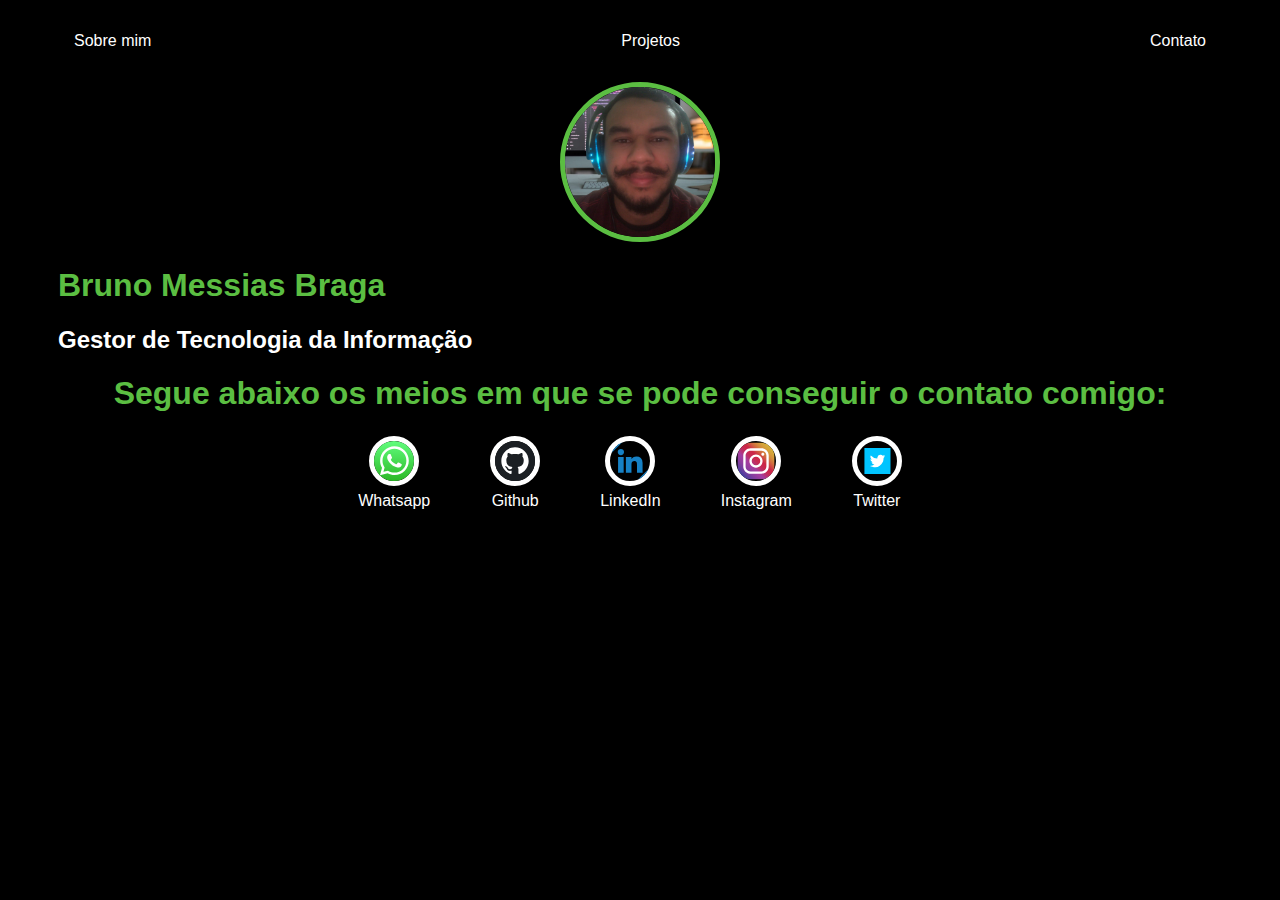
==== contact.html @ 29069614 "commit inicial" ====
<!DOCTYPE html>
<html lang="pt-BR">
<head>
    <meta charset="UTF-8">
    <meta http-equiv="X-UA-Compatible" content="IE=edge">
    <meta name="viewport" content="width=device-width, initial-scale=1.0">
    <title>Bruno Messias - Porfólio</title>
    <link rel="stylesheet" href="estilo.css">
</head>
<body>
  <div class="container">
    <nav>
        <ul>
            <li>  
                <a href="index.html">Sobre mim</a>
            </li>
            <li>
                <a href="projects.html">Projetos</a>
            </li>
            <li>
                <a href="contact.html" > Contato</a>
            </li>
        </ul>
    </nav>
    <header>
        <div class="center" >
            <img src="1-1.png" alt="">
        </div>
        <h1>Bruno Messias Braga</h1>
        <h2>Gestor de Tecnologia da Informação</h2>

    </header>
    <main>
       <h1>Segue abaixo os meios em que se pode conseguir o contato comigo:</h1>
    </main>
    <footer>
        <a href="https://api.whatsapp.com/send?phone=5595981140245" target="_blank">
            <img src="whatsapp.svg" alt="">
            <p>Whatsapp</p>
        </a>
        <a href="https://github.com/brunobmessias" target="_blank">
            <img src="github svg.svg" alt="link para o githubg - figura do gatinho">
            <p>Github</p>
        </a>
        <a href="https://www.linkedin.com/in/bruno-messias-braga-a03565b3/" target="_blank">
            <img src="linkedin.svg" alt="logo linkedin LN">
            <p>LinkedIn</p>
        </a>
        <a href="https://www.instagram.com/brunomessias_/" target="_blank">
            <img src="instagram svg.svg" alt="logo-instagram-camera-colorida">
            <p>Instagram</p>
        </a>
        <a href="https://twitter.com/brunobmessias" target="_blank">
            <img src="twitter-667462.svg" alt="logo-twitter-passaro-azul">
            <p>Twitter</p>
        </a>
    </footer>
  </div>

</body>
</html>
---- estilo.css ----
body{
    font-family: 'Trebuchet MS', 'Lucida Sans Unicode', 'Lucida Grande', 'Lucida Sans', Arial, sans-serif;
    color: white;
    background-color: black;
}
h1{
    color: #5BBE42;
}
ul{
    display: flex;
    justify-content: space-between;
    align-items: center;
    list-style-type: none;
    padding: 16px;
}
ul li a:hover{
    background-color: #5BBE42;
    color: black;
    border-radius: 15%;
    padding: 6px 6px;
}
a{
    text-decoration: none;
    color: #FFF;
}
header img{
    width: 150px;
    height: auto;
    border-radius: 50%;
    border: 5px solid #5BBE42;
}
.center{
   text-align: center;
}
footer img{
    width: 40px;
    height: 40px;
    border-radius: 50%;
    border: 5px solid #fff
}
footer{
    text-align: center;
    display: flex;
    justify-content: center;
}
footer a{
    margin: 20px;
    padding-right: 20px;
    margin-top: 2px;
}
footer p{
    margin-top: 2px;
    margin-bottom: 2px;
}

h3:hover{
    color: #5BBE42;
}
span{
    color: #5BBE42;
}
footer a:hover{
    color: #5BBE42;
}
.container{
    padding: 0px 50px;
}
main img{
    width: 150px;
    height: 150px;
    margin: 0 auto;
    border-radius: 50%;
}
main h1{
    text-align: center;
}
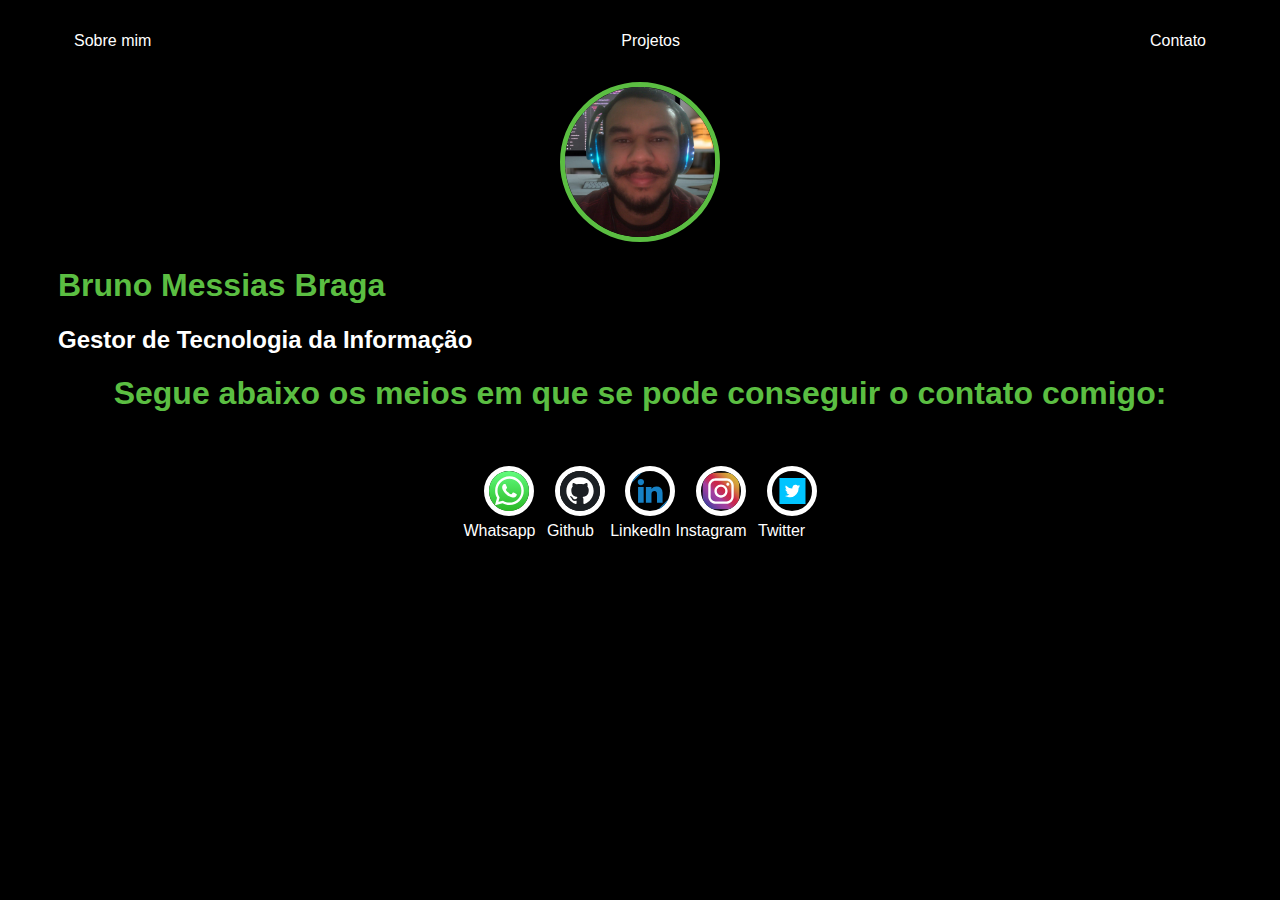
==== commit 9ad677b8: "commit atualizando contato icon fora de tamanho" ====
--- a/contact.html
+++ b/contact.html
@@ -34,26 +34,51 @@
        <h1>Segue abaixo os meios em que se pode conseguir o contato comigo:</h1>
     </main>
     <footer>
-        <a href="https://api.whatsapp.com/send?phone=5595981140245" target="_blank">
-            <img src="whatsapp.svg" alt="">
-            <p>Whatsapp</p>
-        </a>
-        <a href="https://github.com/brunobmessias" target="_blank">
+     
+        <ul> 
+        
+            <li>
+                <a href="https://api.whatsapp.com/send?phone=5595981140245" target="_blank">
+                 <img src="whatsapp.svg" alt="">
+                    <p>Whatsapp</p>
+                 </a>
+        </li>
+        <li>
+            <a href="https://github.com/brunobmessias" target="_blank">
             <img src="github svg.svg" alt="link para o githubg - figura do gatinho">
             <p>Github</p>
-        </a>
-        <a href="https://www.linkedin.com/in/bruno-messias-braga-a03565b3/" target="_blank">
-            <img src="linkedin.svg" alt="logo linkedin LN">
-            <p>LinkedIn</p>
-        </a>
-        <a href="https://www.instagram.com/brunomessias_/" target="_blank">
-            <img src="instagram svg.svg" alt="logo-instagram-camera-colorida">
-            <p>Instagram</p>
-        </a>
-        <a href="https://twitter.com/brunobmessias" target="_blank">
-            <img src="twitter-667462.svg" alt="logo-twitter-passaro-azul">
-            <p>Twitter</p>
-        </a>
+             </a>
+       </li>
+        <li>
+            <a href="https://www.linkedin.com/in/bruno-messias-braga-a03565b3/" target="_blank">
+                <img src="linkedin.svg" alt="logo linkedin LN">
+                <p>LinkedIn</p>
+            </a>
+        </li>
+        <li>
+            <a href="https://www.instagram.com/brunomessias_/" target="_blank">
+                <img src="instagram svg.svg" alt="logo-instagram-camera-colorida">
+                <p>Instagram</p>
+            </a>
+        </li>
+        <li>
+            <a href="https://twitter.com/brunobmessias" target="_blank">
+                <img src="twitter-667462.svg" alt="logo-twitter-passaro-azul">
+                <p>Twitter</p>
+            </a>
+        </li>
+        
+        
+   
+  
+        
+      
+  
+   
+        
+      
+        
+    </ul>
     </footer>
   </div>
 
--- a/estilo.css
+++ b/estilo.css
@@ -45,7 +45,7 @@
 }
 footer a{
     margin: 20px;
-    padding-right: 20px;
+    padding-right: 5px;
     margin-top: 2px;
 }
 footer p{
@@ -73,4 +73,12 @@
 }
 main h1{
     text-align: center;
+}
+footer nav a{
+    text-align: center;
+}
+footer ul li a:hover{
+    color: #5BBE42;
+    text-decoration: none;
+    background:none;
 }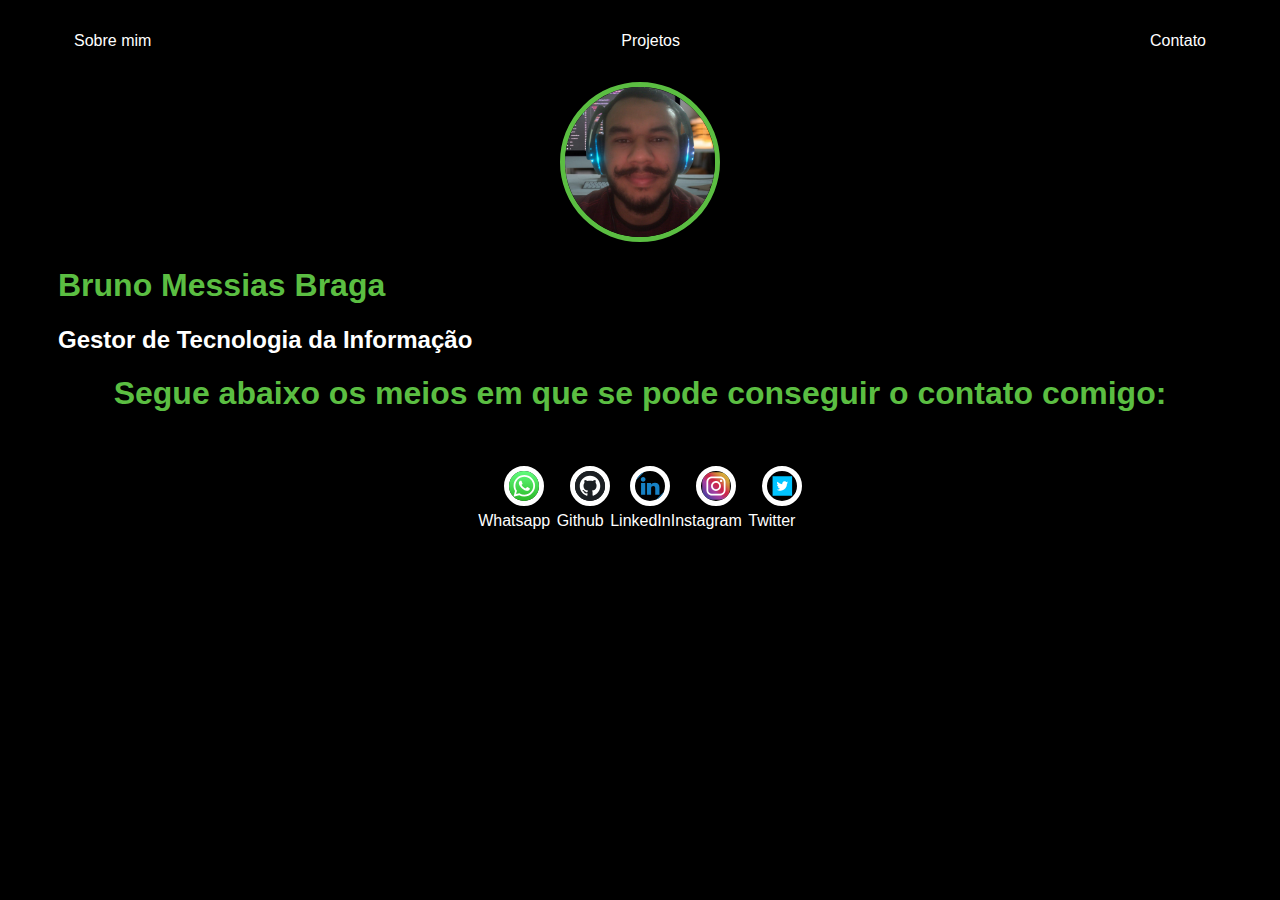
==== commit 571944bc: "Update contact.html" ====
--- a/contact.html
+++ b/contact.html
@@ -6,6 +6,7 @@
     <meta name="viewport" content="width=device-width, initial-scale=1.0">
     <title>Bruno Messias - Porfólio</title>
     <link rel="stylesheet" href="estilo.css">
+    <link rel="shortcut icon" href="favicon.ico" type="image/x-icon">
 </head>
 <body>
   <div class="container">
@@ -83,4 +84,4 @@
   </div>
 
 </body>
-</html>+</html>
--- a/estilo.css
+++ b/estilo.css
@@ -33,8 +33,8 @@
    text-align: center;
 }
 footer img{
-    width: 40px;
-    height: 40px;
+    width: 30px;
+    height: 30px;
     border-radius: 50%;
     border: 5px solid #fff
 }
@@ -81,4 +81,4 @@
     color: #5BBE42;
     text-decoration: none;
     background:none;
-}+}
